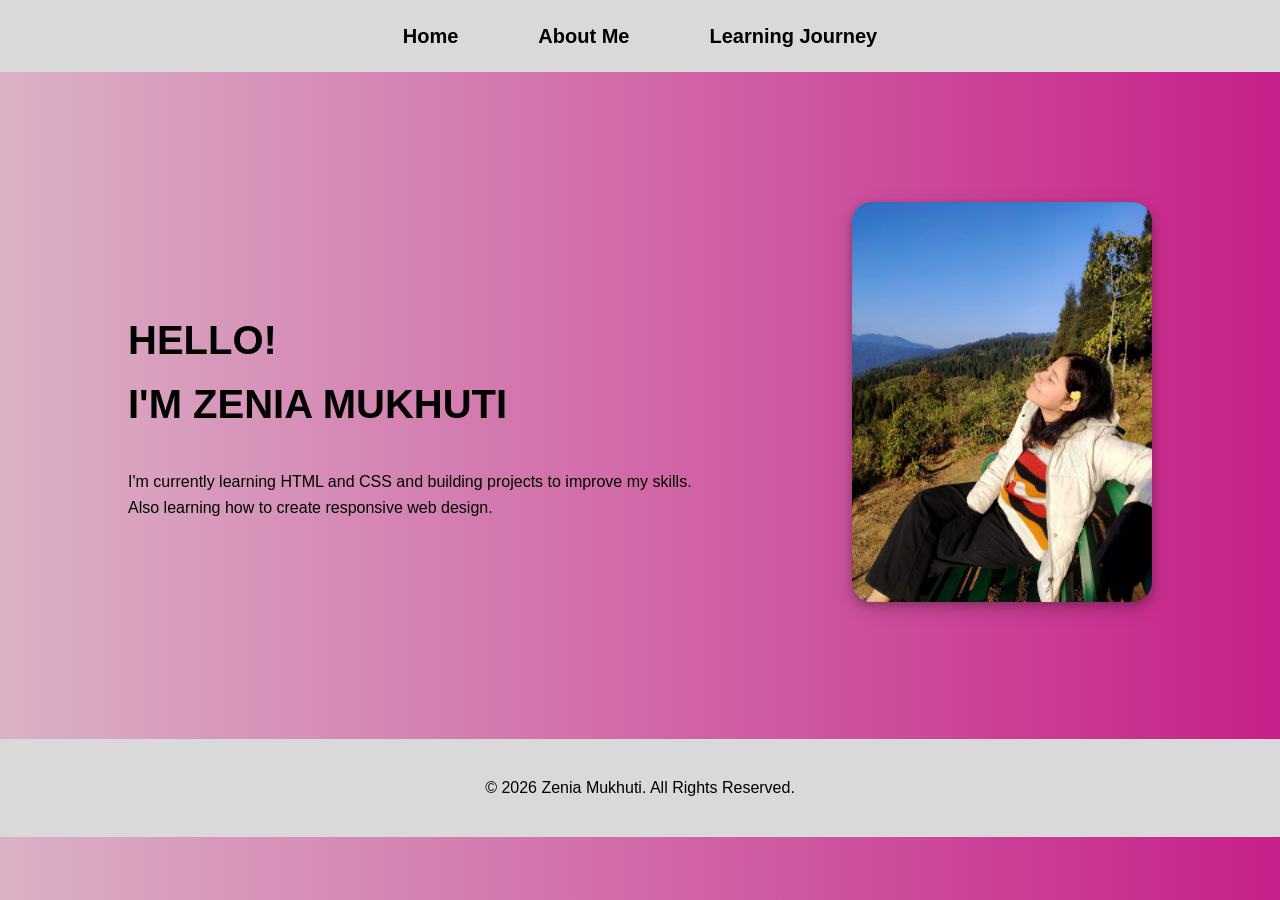
==== index.html @ 54583b90 "feat: created a basic website for portfolio with just html and css v1" ====
<!DOCTYPE html>
<html lang="en">
<head>
     <meta charset="UTF-8">
     <meta name="viewport" content="width=device-width, initial-scale=1.0">
     <link rel="stylesheet" href="style.css">
     <title>PERSONAL PORTFOLIO</title>
</head>
<body>

    <header>
        <nav>
            <a href="index.html">Home</a>
            <a href="about.html">About Me</a>
            <a href="journey.html">Learning Journey</a>
        </nav>
    </header>

    <section class="hero">

        <div class="hero-text">
            <h1>HELLO!<br>I'M ZENIA MUKHUTI</h1>

            <p>
               I'm currently learning HTML and CSS and building projects to improve my skills.<br>
               Also learning how to create responsive web design.
            </p>
        </div>

        <div class="hero-image">
            <img src="images/profile.jpg" alt="profile picture">
        </div>

    </section>
    <footer>
        <p>&copy; 2026 Zenia Mukhuti. All Rights Reserved.</p>
    </footer>


</body>
</html>
---- style.css ----
body {
    font-family: Arial, sans-serif;
    background-color: rgb(219, 177, 197);
    line-height: 1.6;
    margin: 0;
    background-image: linear-gradient(to right, rgba(255,0,0,0), rgb(199, 32, 138));
}
nav{
    background-color: rgb(217,217,217);
    padding:20px;
    display: flex;
    justify-content:center;
    gap:80px;
}
nav a{
    text-decoration:none;
    color:black;
    font-weight:bold;
    font-size: 20px;
}

h1 {
    font-size: 40px;
}
.hero {
    /* it truns the hero section into a flexbox and put the items inside the container in row by deafault */
    
    display: flex;
    justify-content: space-between;
    align-items: center;
    width: 80%;
    margin: 50px auto;
    min-height: 63vh;

}
.hero-text{
    width: 60%;
}

.hero-image{
    width: 300px;
}
.hero-image img{
    width: 100%;
    border-radius: 20px;
    box-shadow: 0 4px 8px 0 rgba(0, 0, 0, 0.2), 0 6px 20px 0 rgba(0, 0, 0, 0.19);
    
}
h2 {
    text-align: center;
    font-size: 30px;
}
.page-title {
    text-align:center;
    margin-top:50px;
}

.page-title h1 {
    font-size:40px;
}

/* ABOUT PAGE */

.about-container {
    display:flex;
    width:80%;
    margin:60px auto;     
    gap:30px;
}

.about-card {
    background-color: rgb(235, 224, 210);
    padding:30px;
    border-radius:15px;
    box-shadow: 0 4px 12px rgba(0, 0, 0, 0.15);
}

.about-card h2 {
    margin-bottom:15px;
}

/* JOURNEY PAGE */

.timeline{
    width:60%;
    margin:20px auto;
  
}
.step {
    background:rgb(235, 224, 210);
    padding:25px;
    margin-bottom:25px;
    border-radius:10px;
    box-shadow:0 4px 10px rgba(0,0,0,.15);
    text-align: center;
    border-left: 6px solid rgb(199, 32, 138);
}

.step h2 {
    margin-top:10px;
}
.step p {
     text-align: center;
}
footer {
    background-color: rgb(217,217,217);
    padding:20px;
    display: flex;
    justify-content:center;
    gap:80px;
}
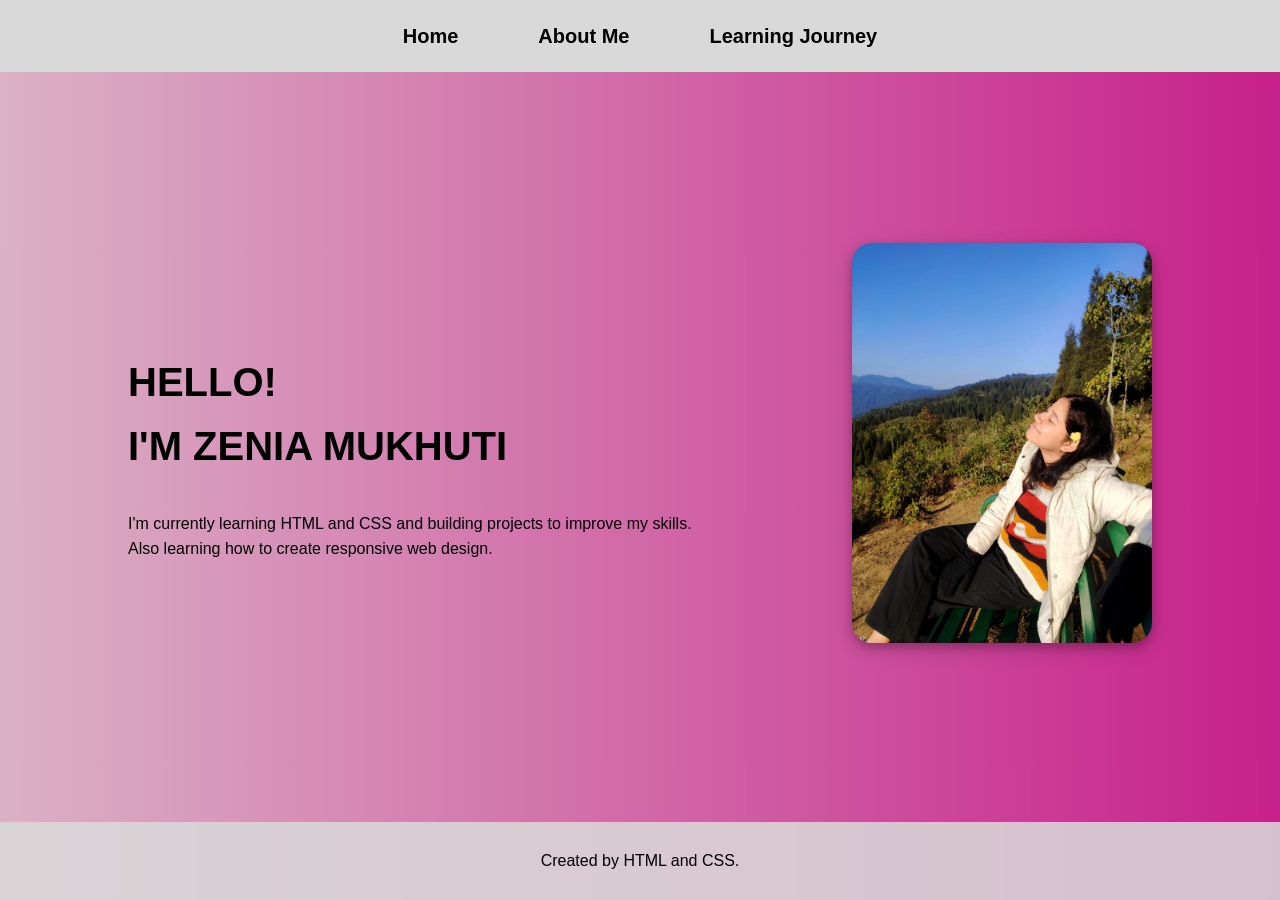
==== commit 0eb3eb3b: "fixed footer" ====
--- a/index.html
+++ b/index.html
@@ -33,7 +33,7 @@
 
     </section>
     <footer>
-        <p>&copy; 2026 Zenia Mukhuti. All Rights Reserved.</p>
+        <p>Created by HTML and CSS.</p>
     </footer>
 
 
--- a/style.css
+++ b/style.css
@@ -4,6 +4,10 @@
     line-height: 1.6;
     margin: 0;
     background-image: linear-gradient(to right, rgba(255,0,0,0), rgb(199, 32, 138));
+
+    min-height: 100vh;
+    display: flex;
+    flex-direction: column;
 }
 nav{
     background-color: rgb(217,217,217);
@@ -18,6 +22,10 @@
     font-weight:bold;
     font-size: 20px;
 }
+nav a:hover {
+    text-decoration: underline;
+    color: deeppink;
+}
 
 h1 {
     font-size: 40px;
@@ -30,7 +38,7 @@
     align-items: center;
     width: 80%;
     margin: 50px auto;
-    min-height: 63vh;
+    flex: 1;
 
 }
 .hero-text{
@@ -66,6 +74,7 @@
     width:80%;
     margin:60px auto;     
     gap:30px;
+    flex: 1;
 }
 
 .about-card {
@@ -100,11 +109,11 @@
     margin-top:10px;
 }
 .step p {
-     text-align: center;
+    text-align: center;
 }
 footer {
-    background-color: rgb(217,217,217);
-    padding:20px;
+    background-color: rgba(217, 217, 217, 0.866);
+    padding:10px;
     display: flex;
     justify-content:center;
     gap:80px;
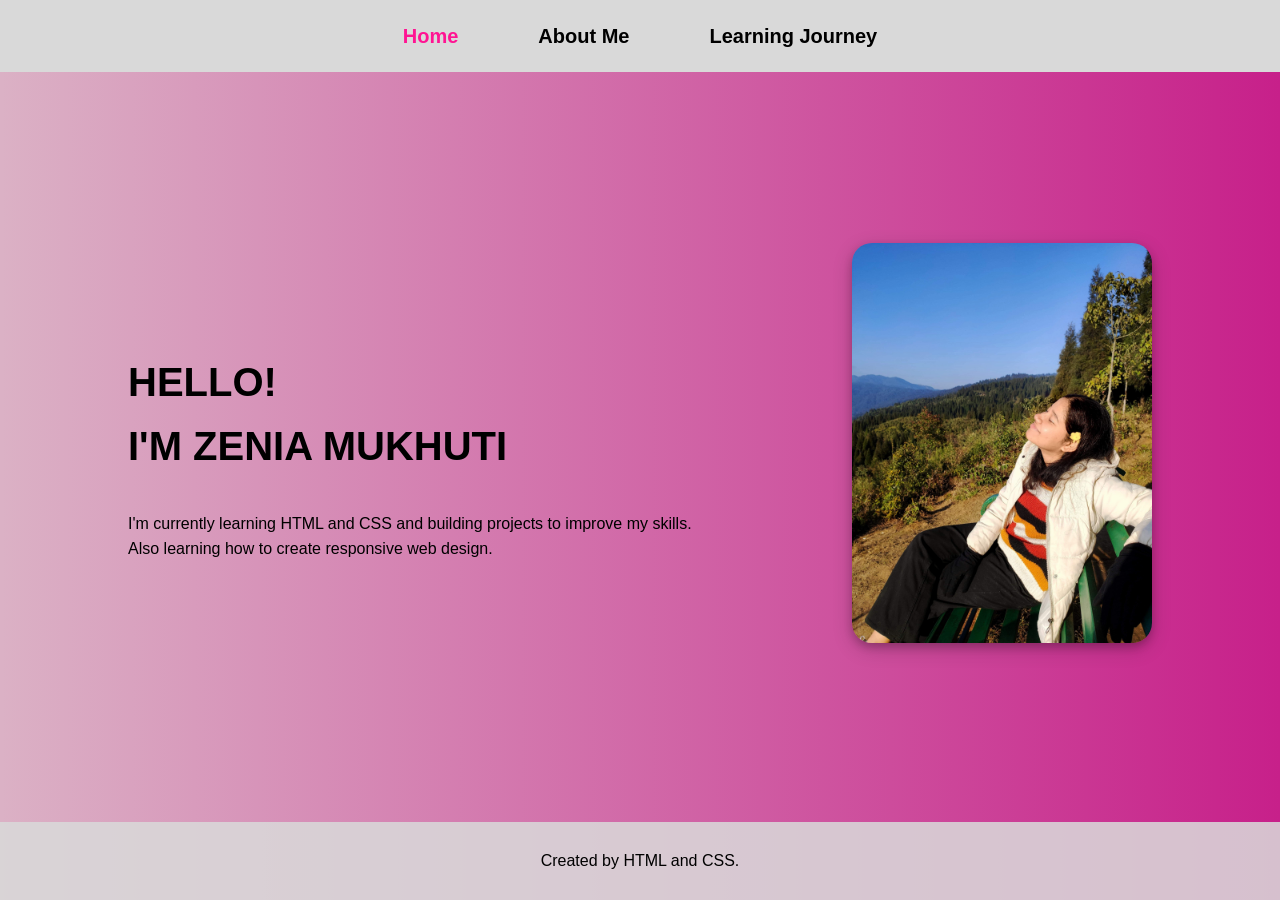
==== commit 5748efd5: "highlited navbar" ====
--- a/index.html
+++ b/index.html
@@ -10,7 +10,7 @@
 
     <header>
         <nav>
-            <a href="index.html">Home</a>
+            <a href="index.html" class="active-nav">Home</a>
             <a href="about.html">About Me</a>
             <a href="journey.html">Learning Journey</a>
         </nav>
--- a/style.css
+++ b/style.css
@@ -21,6 +21,9 @@
     color:black;
     font-weight:bold;
     font-size: 20px;
+}
+.active-nav {
+    color: deeppink;
 }
 nav a:hover {
     text-decoration: underline;
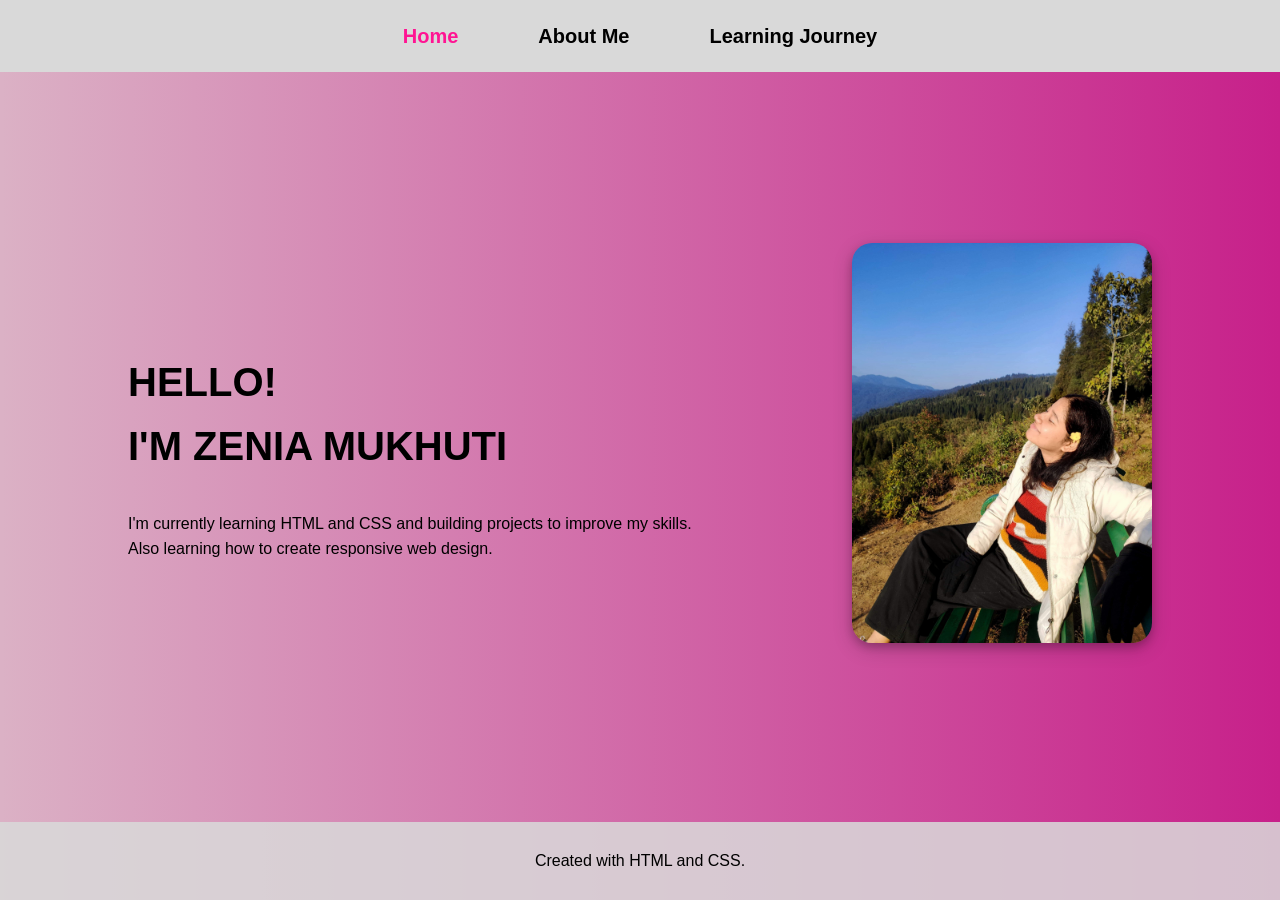
==== commit 5374206e: "fixed the mistake" ====
--- a/index.html
+++ b/index.html
@@ -33,7 +33,7 @@
 
     </section>
     <footer>
-        <p>Created by HTML and CSS.</p>
+        <p>Created with HTML and CSS.</p>
     </footer>
 
 
